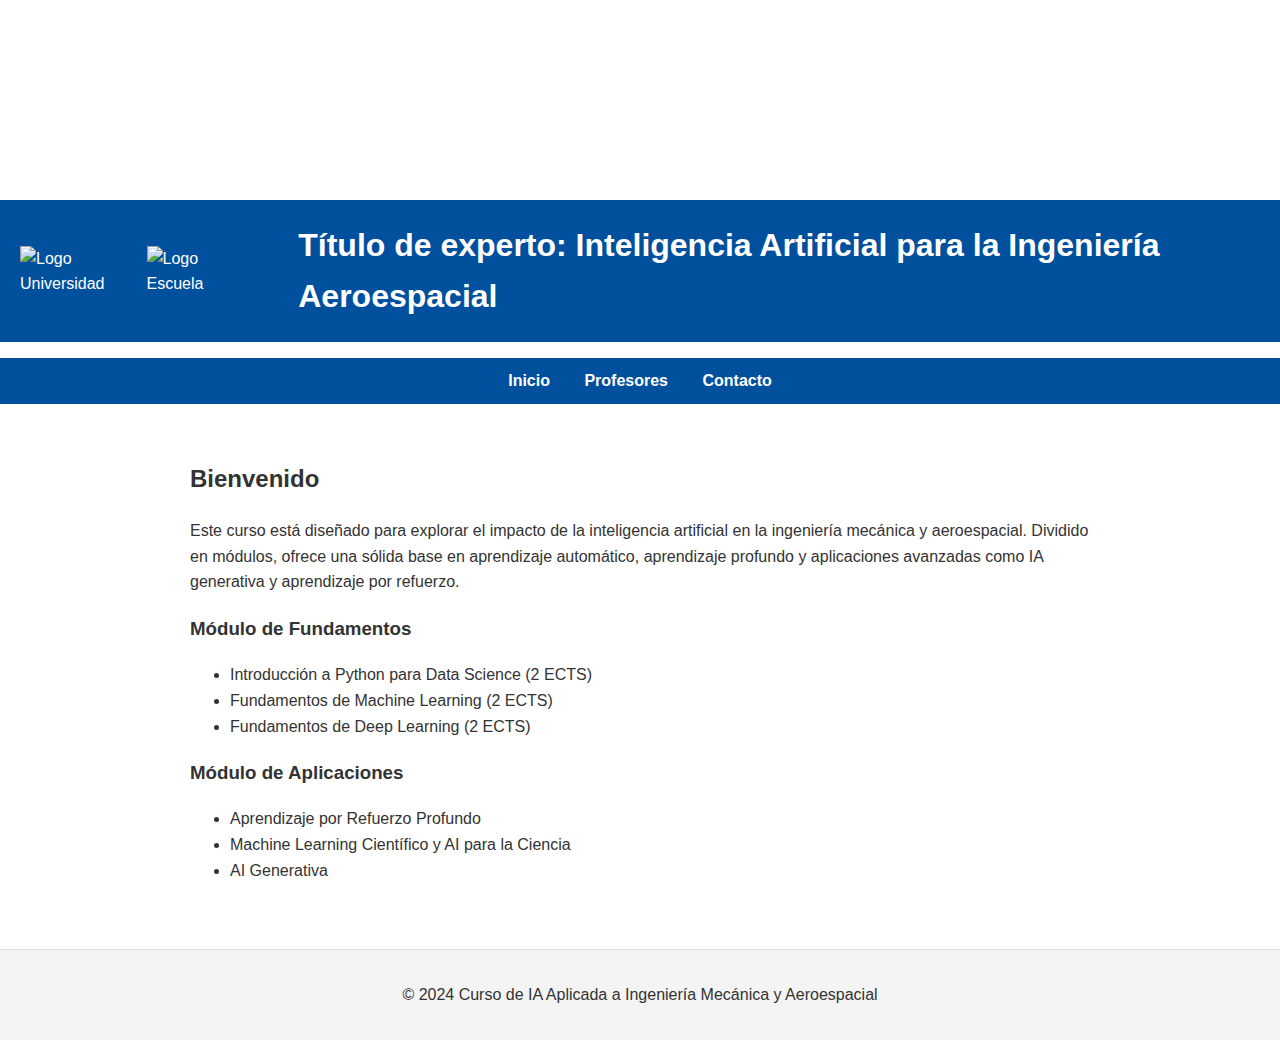
==== index.html @ be89b882 "Update index.html" ====
<!DOCTYPE html>
<html lang="es">
<head>
    <meta charset="UTF-8">
    <meta name="viewport" content="width=device-width, initial-scale=1.0">
    <title>Inicio - IA Aplicada a la Ingeniería Mecánica y Aeroespacial</title>
    <style>
        body {
            font-family: Arial, sans-serif;
            line-height: 1.6;
            margin: 0;
            padding: 0;
            color: #333;
        }
        .header-background {
            background-image: url('assets/images/background-course-image.png');
            background-size: cover;
            background-position: center;
            height: 200px;
        }
        .header-bar {
            background-color: #00509E;
            color: white;
            display: flex;
            align-items: center;
            padding: 20px;
        }
        .header-bar img {
            max-width: 500px; /* Logos más grandes */\n            margin-right: 20px;
        }
        .header-title {
            flex-grow: 1;
            text-align: left;
            font-size: 2rem;
            font-weight: bold;
            margin-left: 50px; /* Ajuste del título para centrarlo mejor */
        }
        nav {
            text-align: center;
            margin: 1rem 0;
            background-color: #00509E;
            color: white;
            padding: 10px 0;
        }
        nav a {
            margin: 0 15px;
            text-decoration: none;
            color: white;
            font-weight: bold;
        }
        .container {
            padding: 20px;
            max-width: 900px;
            margin: auto;
        }
        footer {
            background-color: #f4f4f4;
            color: #333;
            text-align: center;
            padding: 1rem 0;
            margin-top: 30px;
            border-top: 1px solid #ddd;
        }
    </style>
</head>
<body>
    <div class="header-background"></div>
    <div class="header-bar">
        <img src="assets/images/university-logo.png" alt="Logo Universidad">
        <img src="assets/images/school-logo.png" alt="Logo Escuela">
        <div class="header-title">Título de experto: Inteligencia Artificial para la Ingeniería Aeroespacial</div>
    </div>

    <nav>
        <a href="index.html">Inicio</a>
        <a href="professors.html">Profesores</a>
        <a href="contact.html">Contacto</a>
    </nav>

    <div class="container">
        <h2>Bienvenido</h2>
        <p>Este curso está diseñado para explorar el impacto de la inteligencia artificial en la ingeniería mecánica y aeroespacial. Dividido en módulos, ofrece una sólida base en aprendizaje automático, aprendizaje profundo y aplicaciones avanzadas como IA generativa y aprendizaje por refuerzo.</p>

        <h3>Módulo de Fundamentos</h3>
        <ul>
            <li>Introducción a Python para Data Science (2 ECTS)</li>
            <li>Fundamentos de Machine Learning (2 ECTS)</li>
            <li>Fundamentos de Deep Learning (2 ECTS)</li>
        </ul>

        <h3>Módulo de Aplicaciones</h3>
        <ul>
            <li>Aprendizaje por Refuerzo Profundo</li>
            <li>Machine Learning Científico y AI para la Ciencia</li>
            <li>AI Generativa</li>
        </ul>
    </div>

    <footer>
        <p>&copy; 2024 Curso de IA Aplicada a Ingeniería Mecánica y Aeroespacial</p>
    </footer>
</body>
</html>
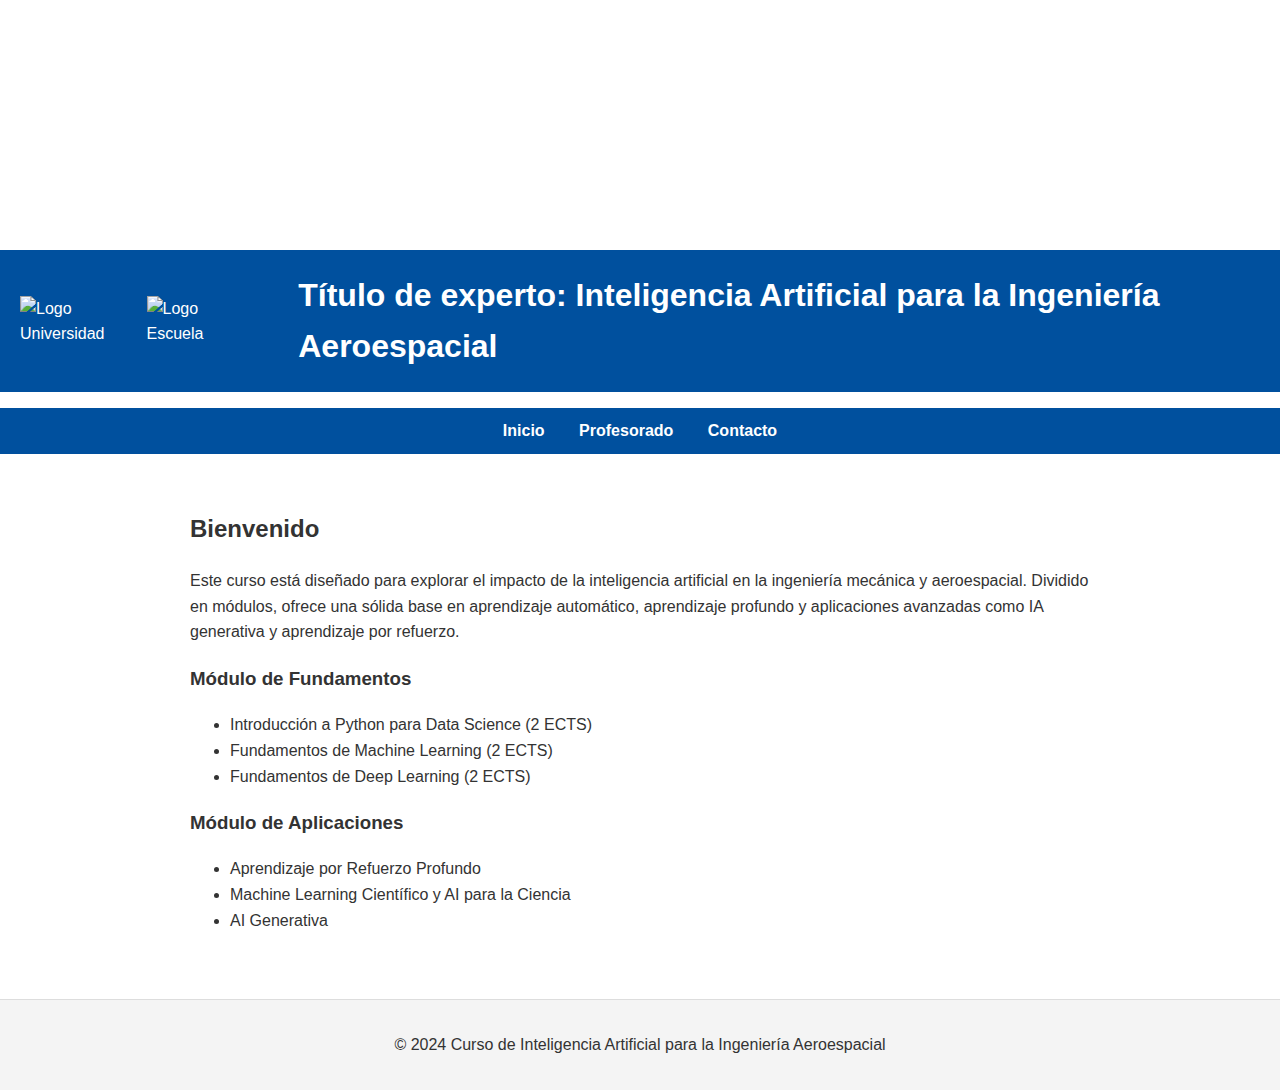
==== commit 27b5e5b8: "Update index.html" ====
--- a/index.html
+++ b/index.html
@@ -3,7 +3,7 @@
 <head>
     <meta charset="UTF-8">
     <meta name="viewport" content="width=device-width, initial-scale=1.0">
-    <title>Inicio - IA Aplicada a la Ingeniería Mecánica y Aeroespacial</title>
+    <title>Inteligencia Artificial para la Ingeniería Aeroespacial</title>
     <style>
         body {
             font-family: Arial, sans-serif;
@@ -16,7 +16,7 @@
             background-image: url('assets/images/background-course-image.png');
             background-size: cover;
             background-position: center;
-            height: 200px;
+            height: 250px;
         }
         .header-bar {
             background-color: #00509E;
@@ -26,7 +26,7 @@
             padding: 20px;
         }
         .header-bar img {
-            max-width: 500px; /* Logos más grandes */\n            margin-right: 20px;
+            max-width: 200px; /* Logos más grandes */\n            margin-right: 20px;
         }
         .header-title {
             flex-grow: 1;
@@ -67,13 +67,13 @@
     <div class="header-background"></div>
     <div class="header-bar">
         <img src="assets/images/university-logo.png" alt="Logo Universidad">
-        <img src="assets/images/school-logo.png" alt="Logo Escuela">
+        <img src="assets/images/school-logo-2.png" alt="Logo Escuela">
         <div class="header-title">Título de experto: Inteligencia Artificial para la Ingeniería Aeroespacial</div>
     </div>
 
     <nav>
         <a href="index.html">Inicio</a>
-        <a href="professors.html">Profesores</a>
+        <a href="professors.html">Profesorado</a>
         <a href="contact.html">Contacto</a>
     </nav>
 
@@ -97,7 +97,7 @@
     </div>
 
     <footer>
-        <p>&copy; 2024 Curso de IA Aplicada a Ingeniería Mecánica y Aeroespacial</p>
+        <p>&copy; 2024 Curso de Inteligencia Artificial para la Ingeniería Aeroespacial</p>
     </footer>
 </body>
 </html>
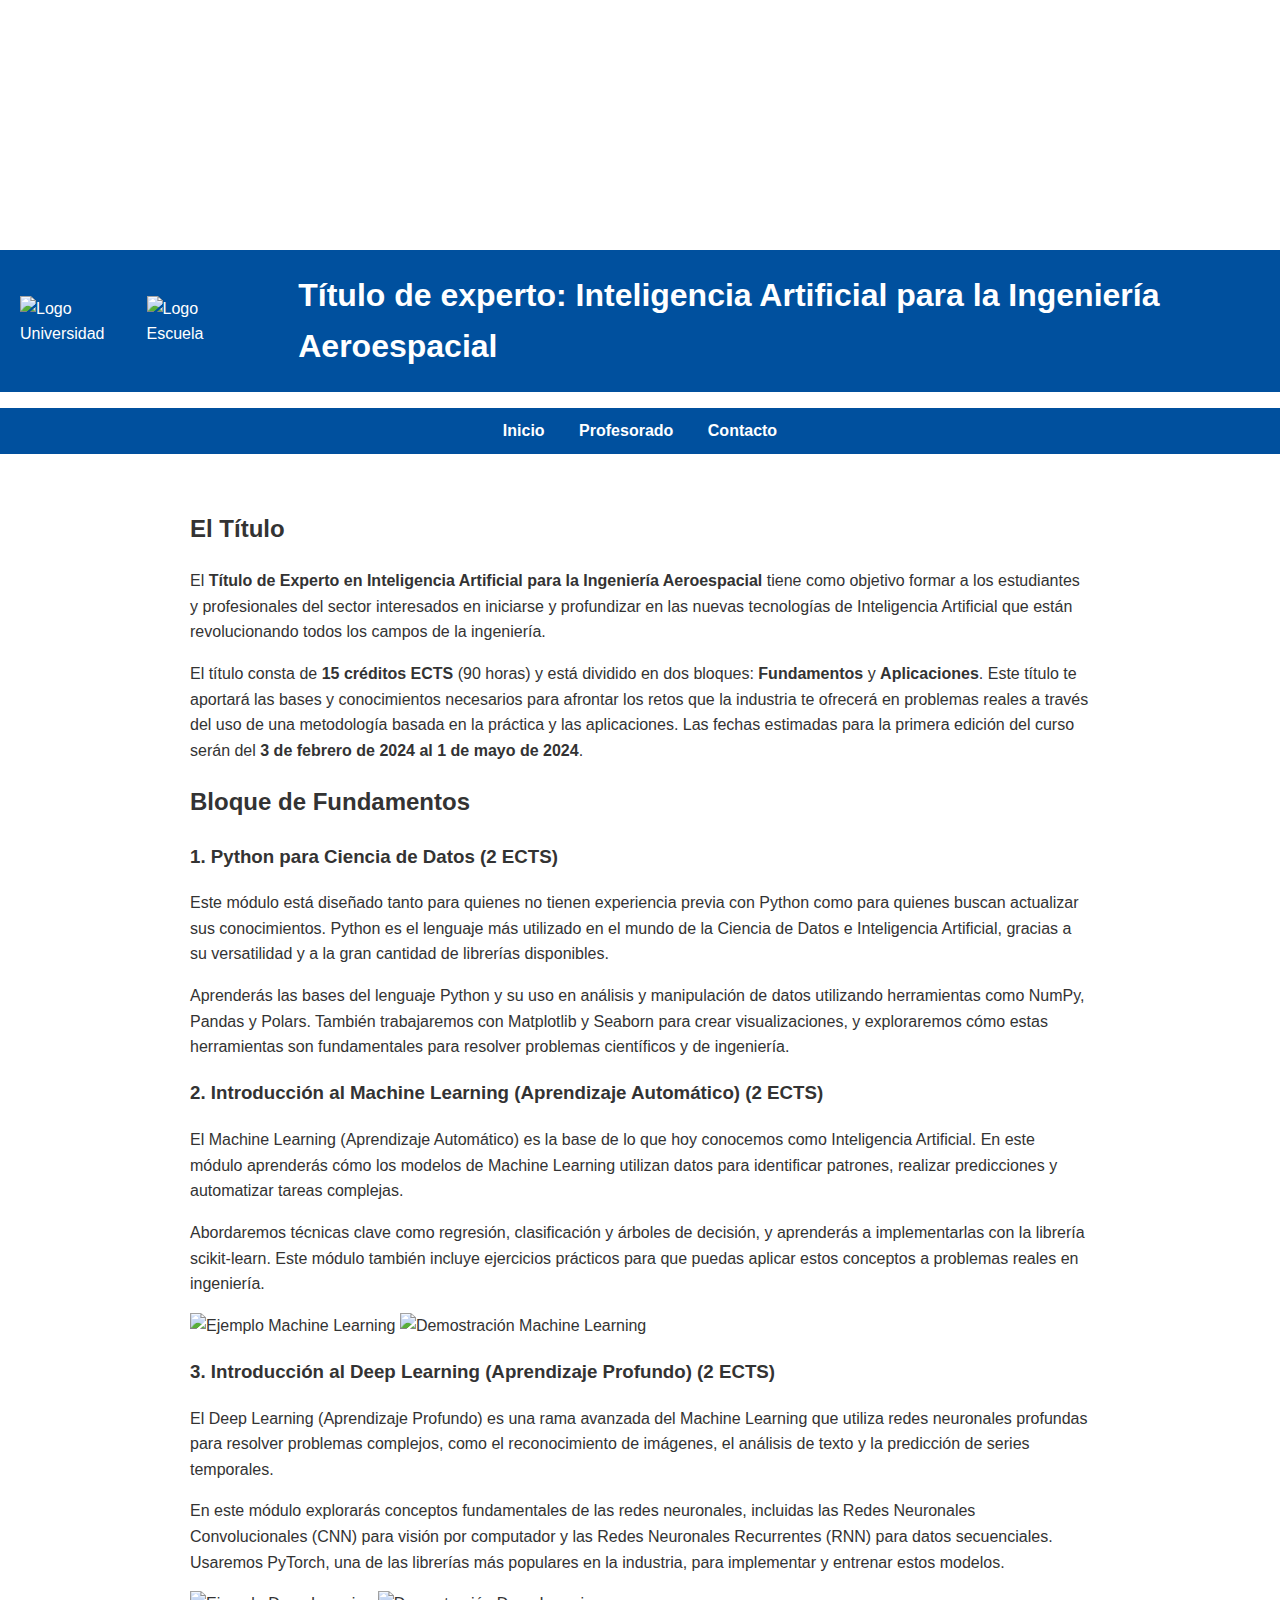
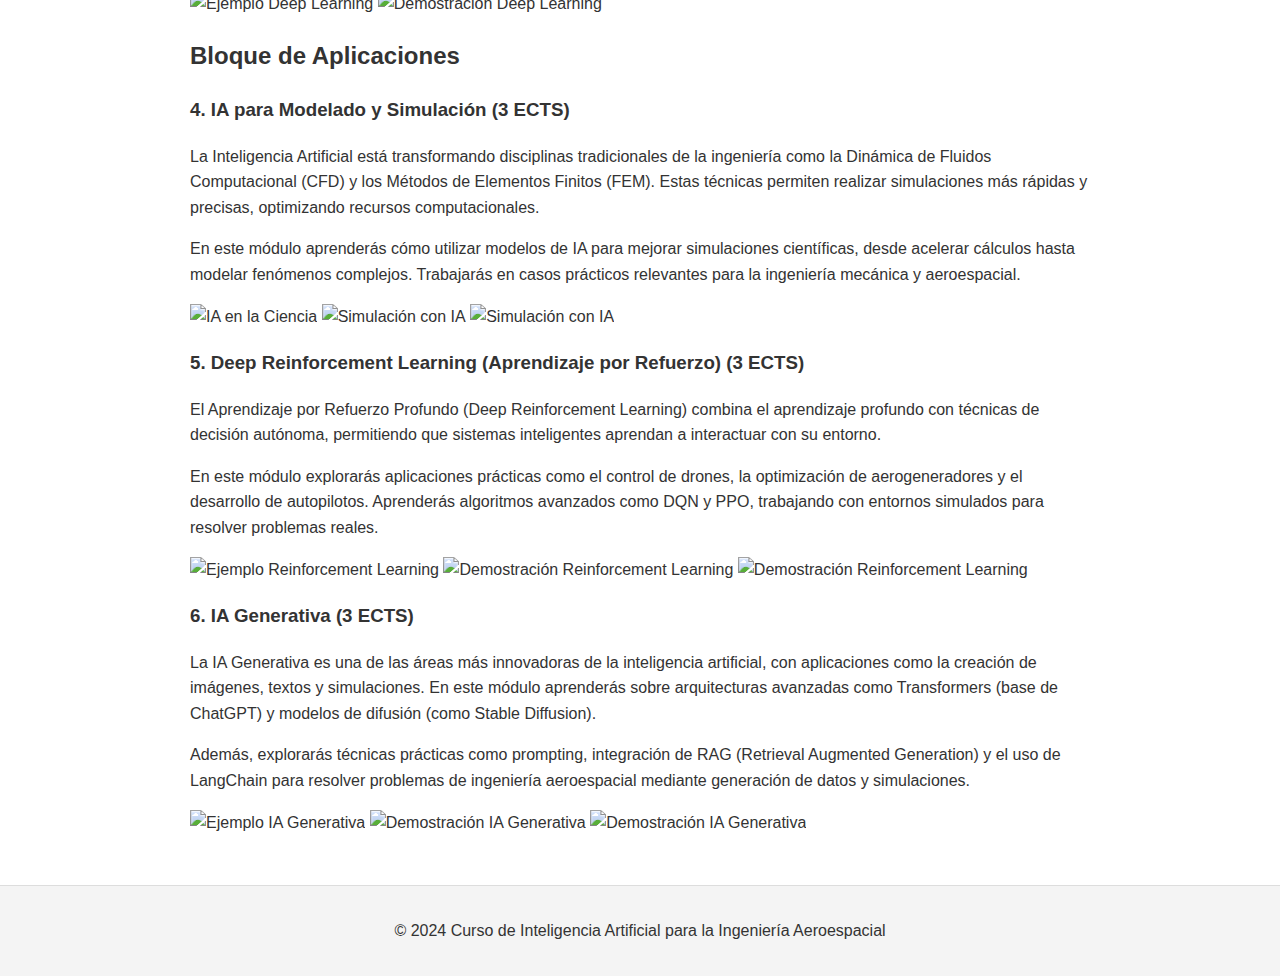
==== commit 3e59112f: "Update index.html" ====
--- a/index.html
+++ b/index.html
@@ -67,7 +67,7 @@
     <div class="header-background"></div>
     <div class="header-bar">
         <img src="assets/images/university-logo.png" alt="Logo Universidad">
-        <img src="assets/images/school-logo-2.png" alt="Logo Escuela">
+        <img src="assets/images/school-logo.png" alt="Logo Escuela">
         <div class="header-title">Título de experto: Inteligencia Artificial para la Ingeniería Aeroespacial</div>
     </div>
 
@@ -78,22 +78,60 @@
     </nav>
 
     <div class="container">
-        <h2>Bienvenido</h2>
-        <p>Este curso está diseñado para explorar el impacto de la inteligencia artificial en la ingeniería mecánica y aeroespacial. Dividido en módulos, ofrece una sólida base en aprendizaje automático, aprendizaje profundo y aplicaciones avanzadas como IA generativa y aprendizaje por refuerzo.</p>
+        <h2>El Título</h2>
+        <p>El <strong>Título de Experto en Inteligencia Artificial para la Ingeniería Aeroespacial</strong> tiene como objetivo formar a los estudiantes y profesionales del sector interesados en iniciarse y profundizar en las nuevas tecnologías de Inteligencia Artificial que están revolucionando todos los campos de la ingeniería.</p>
+        <p>El título consta de <strong>15 créditos ECTS</strong> (90 horas) y está dividido en dos bloques: <strong>Fundamentos</strong> y <strong>Aplicaciones</strong>. Este título te aportará las bases y conocimientos necesarios para afrontar los retos que la industria te ofrecerá en problemas reales a través del uso de una metodología basada en la práctica y las aplicaciones. Las fechas estimadas para la primera edición del curso serán del <strong>3 de febrero de 2024 al 1 de mayo de 2024</strong>.</p>
 
-        <h3>Módulo de Fundamentos</h3>
-        <ul>
-            <li>Introducción a Python para Data Science (2 ECTS)</li>
-            <li>Fundamentos de Machine Learning (2 ECTS)</li>
-            <li>Fundamentos de Deep Learning (2 ECTS)</li>
-        </ul>
+        <h2>Bloque de Fundamentos</h2>
+        <div class="module">
+            <h3>1. Python para Ciencia de Datos (2 ECTS)</h3>
+            <p>Este módulo está diseñado tanto para quienes no tienen experiencia previa con Python como para quienes buscan actualizar sus conocimientos. Python es el lenguaje más utilizado en el mundo de la Ciencia de Datos e Inteligencia Artificial, gracias a su versatilidad y a la gran cantidad de librerías disponibles.</p>
+            <p>Aprenderás las bases del lenguaje Python y su uso en análisis y manipulación de datos utilizando herramientas como NumPy, Pandas y Polars. También trabajaremos con Matplotlib y Seaborn para crear visualizaciones, y exploraremos cómo estas herramientas son fundamentales para resolver problemas científicos y de ingeniería.</p>
+        </div>
 
-        <h3>Módulo de Aplicaciones</h3>
-        <ul>
-            <li>Aprendizaje por Refuerzo Profundo</li>
-            <li>Machine Learning Científico y AI para la Ciencia</li>
-            <li>AI Generativa</li>
-        </ul>
+        <div class="module">
+            <h3>2. Introducción al Machine Learning (Aprendizaje Automático) (2 ECTS)</h3>
+            <p>El Machine Learning (Aprendizaje Automático) es la base de lo que hoy conocemos como Inteligencia Artificial. En este módulo aprenderás cómo los modelos de Machine Learning utilizan datos para identificar patrones, realizar predicciones y automatizar tareas complejas.</p>
+            <p>Abordaremos técnicas clave como regresión, clasificación y árboles de decisión, y aprenderás a implementarlas con la librería scikit-learn. Este módulo también incluye ejercicios prácticos para que puedas aplicar estos conceptos a problemas reales en ingeniería.</p>
+            <img src="assets/images/ml-1.gif" alt="Ejemplo Machine Learning">
+            <img src="assets/images/ml-2.gif" alt="Demostración Machine Learning">
+        </div>
+
+        <div class="module">
+            <h3>3. Introducción al Deep Learning (Aprendizaje Profundo) (2 ECTS)</h3>
+            <p>El Deep Learning (Aprendizaje Profundo) es una rama avanzada del Machine Learning que utiliza redes neuronales profundas para resolver problemas complejos, como el reconocimiento de imágenes, el análisis de texto y la predicción de series temporales.</p>
+            <p>En este módulo explorarás conceptos fundamentales de las redes neuronales, incluidas las Redes Neuronales Convolucionales (CNN) para visión por computador y las Redes Neuronales Recurrentes (RNN) para datos secuenciales. Usaremos PyTorch, una de las librerías más populares en la industria, para implementar y entrenar estos modelos.</p>
+            <img src="assets/images/dl-1.gif" alt="Ejemplo Deep Learning">
+            <img src="assets/images/dl-2.gif" alt="Demostración Deep Learning">
+        </div>
+
+        <h2>Bloque de Aplicaciones</h2>
+        <div class="module">
+            <h3>4. IA para Modelado y Simulación (3 ECTS)</h3>
+            <p>La Inteligencia Artificial está transformando disciplinas tradicionales de la ingeniería como la Dinámica de Fluidos Computacional (CFD) y los Métodos de Elementos Finitos (FEM). Estas técnicas permiten realizar simulaciones más rápidas y precisas, optimizando recursos computacionales.</p>
+            <p>En este módulo aprenderás cómo utilizar modelos de IA para mejorar simulaciones científicas, desde acelerar cálculos hasta modelar fenómenos complejos. Trabajarás en casos prácticos relevantes para la ingeniería mecánica y aeroespacial.</p>
+            <img src="assets/images/science-1.gif" alt="IA en la Ciencia">
+            <img src="assets/images/science-2.gif" alt="Simulación con IA">
+            <img src="assets/images/science-3.gif" alt="Simulación con IA">
+        </div>
+
+        <div class="module">
+            <h3>5. Deep Reinforcement Learning (Aprendizaje por Refuerzo) (3 ECTS)</h3>
+            <p>El Aprendizaje por Refuerzo Profundo (Deep Reinforcement Learning) combina el aprendizaje profundo con técnicas de decisión autónoma, permitiendo que sistemas inteligentes aprendan a interactuar con su entorno.</p>
+            <p>En este módulo explorarás aplicaciones prácticas como el control de drones, la optimización de aerogeneradores y el desarrollo de autopilotos. Aprenderás algoritmos avanzados como DQN y PPO, trabajando con entornos simulados para resolver problemas reales.</p>
+            <img src="assets/images/rl-3.gif" alt="Ejemplo Reinforcement Learning">
+            <img src="assets/images/rl-2.gif" alt="Demostración Reinforcement Learning">
+            <img src="assets/images/rl-1.gif" alt="Demostración Reinforcement Learning">
+        </div>
+
+        <div class="module">
+            <h3>6. IA Generativa (3 ECTS)</h3>
+            <p>La IA Generativa es una de las áreas más innovadoras de la inteligencia artificial, con aplicaciones como la creación de imágenes, textos y simulaciones. En este módulo aprenderás sobre arquitecturas avanzadas como Transformers (base de ChatGPT) y modelos de difusión (como Stable Diffusion).</p>
+            <p>Además, explorarás técnicas prácticas como prompting, integración de RAG (Retrieval Augmented Generation) y el uso de LangChain para resolver problemas de ingeniería aeroespacial mediante generación de datos y simulaciones.</p>
+            <img src="assets/images/gen-3.gif" alt="Ejemplo IA Generativa">
+            <img src="assets/images/gen-2.gif" alt="Demostración IA Generativa">
+            <img src="assets/images/gen-1.gif" alt="Demostración IA Generativa">
+        </div>
     </div>
 
     <footer>
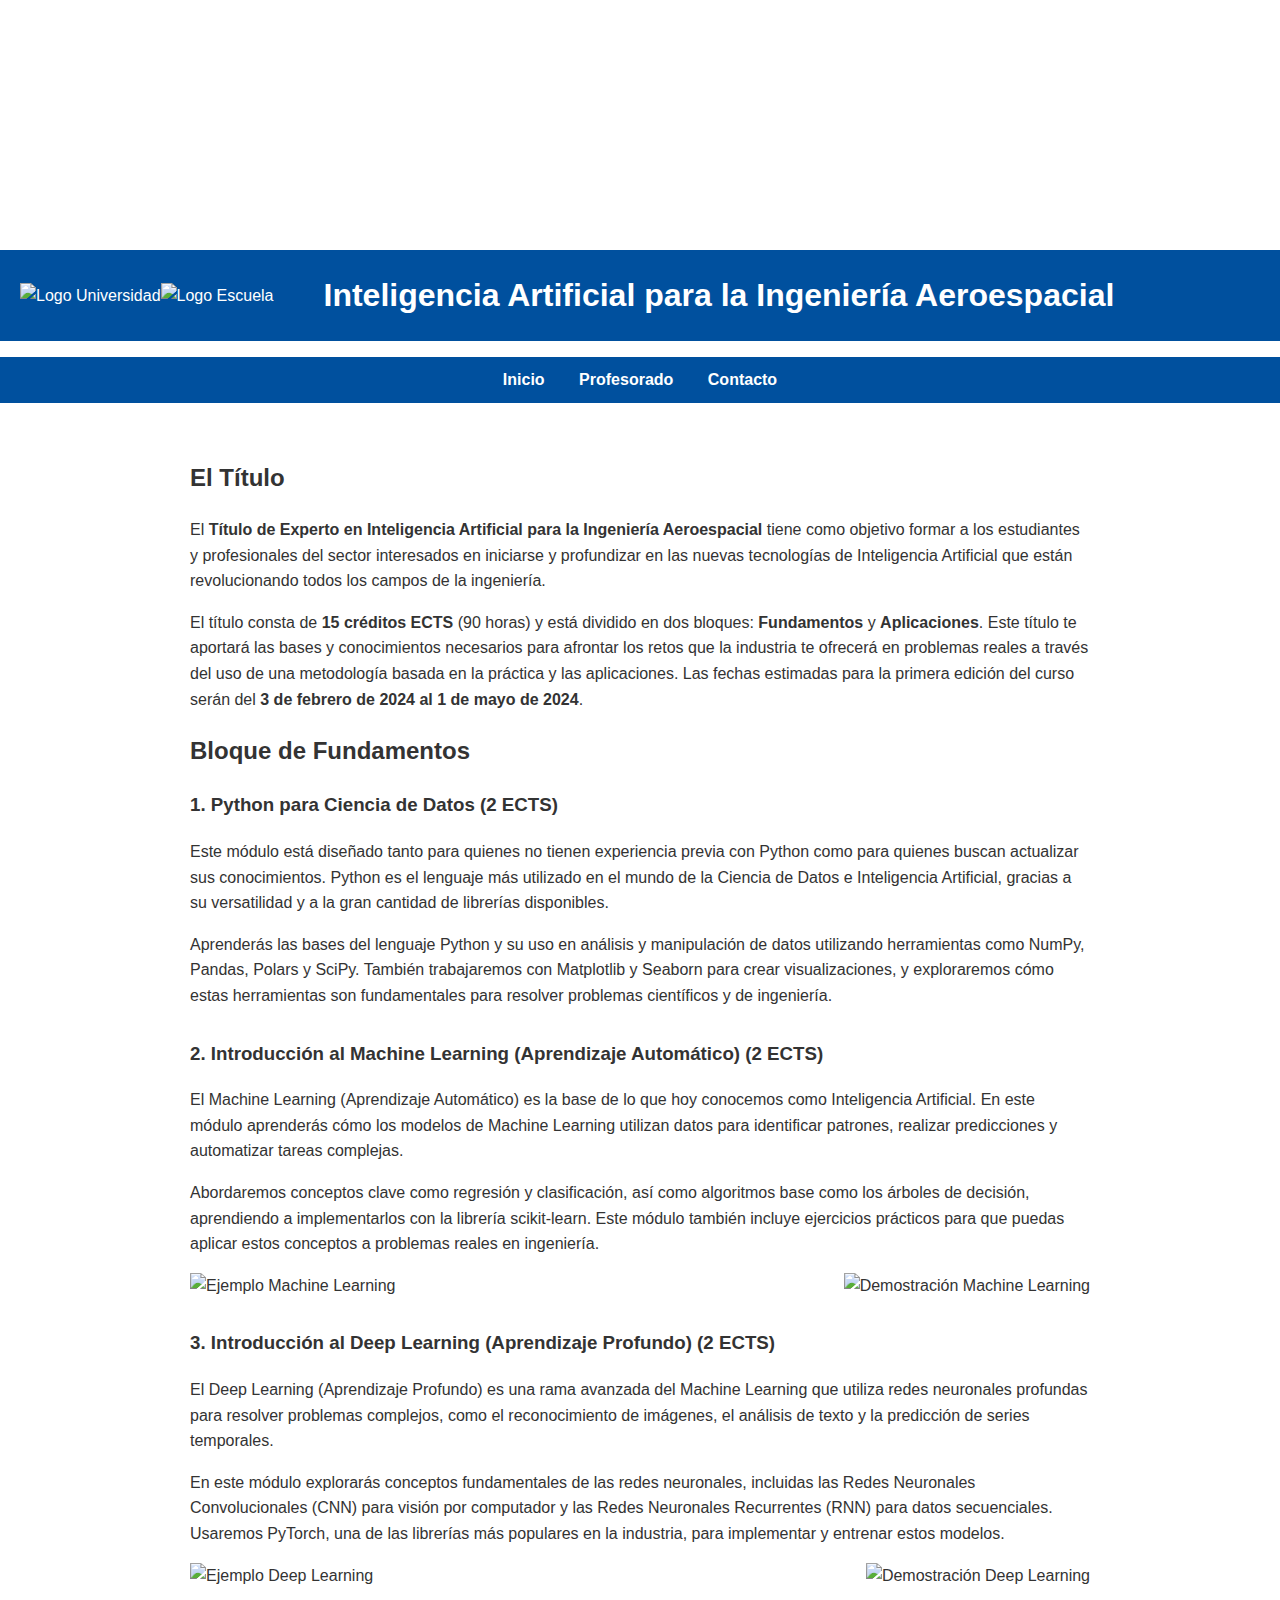
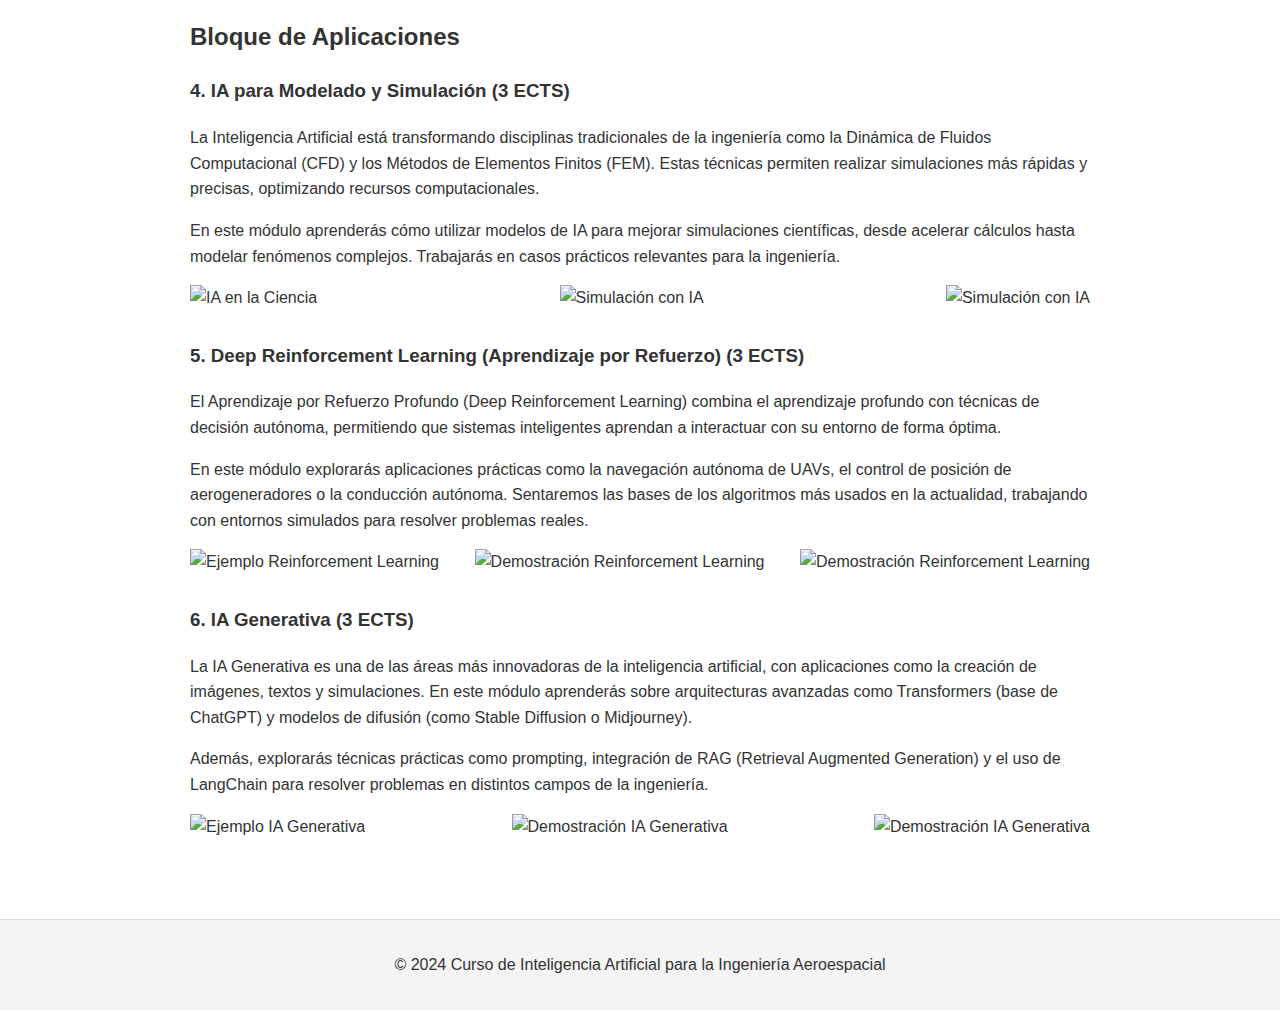
==== commit fcdf04a4: "Update index.html" ====
--- a/index.html
+++ b/index.html
@@ -53,6 +53,19 @@
             max-width: 900px;
             margin: auto;
         }
+        .module {
+            margin-bottom: 30px;
+        }
+        .module .gif-container {
+            display: flex;
+            justify-content: space-between;
+            align-items: center;
+            margin-top: 10px;
+        }
+        .module .gif-container img {
+            max-width: 45%;
+            height: auto;
+        }
         footer {
             background-color: #f4f4f4;
             color: #333;
@@ -68,7 +81,7 @@
     <div class="header-bar">
         <img src="assets/images/university-logo.png" alt="Logo Universidad">
         <img src="assets/images/school-logo.png" alt="Logo Escuela">
-        <div class="header-title">Título de experto: Inteligencia Artificial para la Ingeniería Aeroespacial</div>
+        <div class="header-title">Inteligencia Artificial para la Ingeniería Aeroespacial</div>
     </div>
 
     <nav>
@@ -86,51 +99,61 @@
         <div class="module">
             <h3>1. Python para Ciencia de Datos (2 ECTS)</h3>
             <p>Este módulo está diseñado tanto para quienes no tienen experiencia previa con Python como para quienes buscan actualizar sus conocimientos. Python es el lenguaje más utilizado en el mundo de la Ciencia de Datos e Inteligencia Artificial, gracias a su versatilidad y a la gran cantidad de librerías disponibles.</p>
-            <p>Aprenderás las bases del lenguaje Python y su uso en análisis y manipulación de datos utilizando herramientas como NumPy, Pandas y Polars. También trabajaremos con Matplotlib y Seaborn para crear visualizaciones, y exploraremos cómo estas herramientas son fundamentales para resolver problemas científicos y de ingeniería.</p>
+            <p>Aprenderás las bases del lenguaje Python y su uso en análisis y manipulación de datos utilizando herramientas como NumPy, Pandas, Polars y SciPy. También trabajaremos con Matplotlib y Seaborn para crear visualizaciones, y exploraremos cómo estas herramientas son fundamentales para resolver problemas científicos y de ingeniería.</p>
         </div>
 
         <div class="module">
             <h3>2. Introducción al Machine Learning (Aprendizaje Automático) (2 ECTS)</h3>
             <p>El Machine Learning (Aprendizaje Automático) es la base de lo que hoy conocemos como Inteligencia Artificial. En este módulo aprenderás cómo los modelos de Machine Learning utilizan datos para identificar patrones, realizar predicciones y automatizar tareas complejas.</p>
-            <p>Abordaremos técnicas clave como regresión, clasificación y árboles de decisión, y aprenderás a implementarlas con la librería scikit-learn. Este módulo también incluye ejercicios prácticos para que puedas aplicar estos conceptos a problemas reales en ingeniería.</p>
+            <p>Abordaremos conceptos clave como regresión y clasificación, así como algoritmos base como los árboles de decisión, aprendiendo a implementarlos con la librería scikit-learn. Este módulo también incluye ejercicios prácticos para que puedas aplicar estos conceptos a problemas reales en ingeniería.</p>
+            <div class="gif-container">
             <img src="assets/images/ml-1.gif" alt="Ejemplo Machine Learning">
             <img src="assets/images/ml-2.gif" alt="Demostración Machine Learning">
+            </div>
         </div>
 
         <div class="module">
             <h3>3. Introducción al Deep Learning (Aprendizaje Profundo) (2 ECTS)</h3>
             <p>El Deep Learning (Aprendizaje Profundo) es una rama avanzada del Machine Learning que utiliza redes neuronales profundas para resolver problemas complejos, como el reconocimiento de imágenes, el análisis de texto y la predicción de series temporales.</p>
             <p>En este módulo explorarás conceptos fundamentales de las redes neuronales, incluidas las Redes Neuronales Convolucionales (CNN) para visión por computador y las Redes Neuronales Recurrentes (RNN) para datos secuenciales. Usaremos PyTorch, una de las librerías más populares en la industria, para implementar y entrenar estos modelos.</p>
+            <div class="gif-container">
             <img src="assets/images/dl-1.gif" alt="Ejemplo Deep Learning">
             <img src="assets/images/dl-2.gif" alt="Demostración Deep Learning">
+            </div>
         </div>
 
         <h2>Bloque de Aplicaciones</h2>
         <div class="module">
             <h3>4. IA para Modelado y Simulación (3 ECTS)</h3>
             <p>La Inteligencia Artificial está transformando disciplinas tradicionales de la ingeniería como la Dinámica de Fluidos Computacional (CFD) y los Métodos de Elementos Finitos (FEM). Estas técnicas permiten realizar simulaciones más rápidas y precisas, optimizando recursos computacionales.</p>
-            <p>En este módulo aprenderás cómo utilizar modelos de IA para mejorar simulaciones científicas, desde acelerar cálculos hasta modelar fenómenos complejos. Trabajarás en casos prácticos relevantes para la ingeniería mecánica y aeroespacial.</p>
-            <img src="assets/images/science-1.gif" alt="IA en la Ciencia">
-            <img src="assets/images/science-2.gif" alt="Simulación con IA">
+            <p>En este módulo aprenderás cómo utilizar modelos de IA para mejorar simulaciones científicas, desde acelerar cálculos hasta modelar fenómenos complejos. Trabajarás en casos prácticos relevantes para la ingeniería.</p>
+            <div class="gif-container">
+            <img src="assets/images/science-2.gif" alt="IA en la Ciencia">
             <img src="assets/images/science-3.gif" alt="Simulación con IA">
+            <img src="assets/images/science-1.gif" alt="Simulación con IA">
+            </div>
         </div>
 
         <div class="module">
             <h3>5. Deep Reinforcement Learning (Aprendizaje por Refuerzo) (3 ECTS)</h3>
-            <p>El Aprendizaje por Refuerzo Profundo (Deep Reinforcement Learning) combina el aprendizaje profundo con técnicas de decisión autónoma, permitiendo que sistemas inteligentes aprendan a interactuar con su entorno.</p>
-            <p>En este módulo explorarás aplicaciones prácticas como el control de drones, la optimización de aerogeneradores y el desarrollo de autopilotos. Aprenderás algoritmos avanzados como DQN y PPO, trabajando con entornos simulados para resolver problemas reales.</p>
+            <p>El Aprendizaje por Refuerzo Profundo (Deep Reinforcement Learning) combina el aprendizaje profundo con técnicas de decisión autónoma, permitiendo que sistemas inteligentes aprendan a interactuar con su entorno de forma óptima.</p>
+            <p>En este módulo explorarás aplicaciones prácticas como la navegación autónoma de UAVs, el control de posición de aerogeneradores o la conducción autónoma. Sentaremos las bases de los algoritmos más usados en la actualidad, trabajando con entornos simulados para resolver problemas reales.</p>
+            <div class="gif-container">
             <img src="assets/images/rl-3.gif" alt="Ejemplo Reinforcement Learning">
             <img src="assets/images/rl-2.gif" alt="Demostración Reinforcement Learning">
             <img src="assets/images/rl-1.gif" alt="Demostración Reinforcement Learning">
+            </div>
         </div>
 
         <div class="module">
             <h3>6. IA Generativa (3 ECTS)</h3>
-            <p>La IA Generativa es una de las áreas más innovadoras de la inteligencia artificial, con aplicaciones como la creación de imágenes, textos y simulaciones. En este módulo aprenderás sobre arquitecturas avanzadas como Transformers (base de ChatGPT) y modelos de difusión (como Stable Diffusion).</p>
-            <p>Además, explorarás técnicas prácticas como prompting, integración de RAG (Retrieval Augmented Generation) y el uso de LangChain para resolver problemas de ingeniería aeroespacial mediante generación de datos y simulaciones.</p>
+            <p>La IA Generativa es una de las áreas más innovadoras de la inteligencia artificial, con aplicaciones como la creación de imágenes, textos y simulaciones. En este módulo aprenderás sobre arquitecturas avanzadas como Transformers (base de ChatGPT) y modelos de difusión (como Stable Diffusion o Midjourney).</p>
+            <p>Además, explorarás técnicas prácticas como prompting, integración de RAG (Retrieval Augmented Generation) y el uso de LangChain para resolver problemas en distintos campos de la ingeniería.</p>
+            <div class="gif-container">
             <img src="assets/images/gen-3.gif" alt="Ejemplo IA Generativa">
+            <img src="assets/images/gen-1.gif" alt="Demostración IA Generativa">
             <img src="assets/images/gen-2.gif" alt="Demostración IA Generativa">
-            <img src="assets/images/gen-1.gif" alt="Demostración IA Generativa">
+            </div>
         </div>
     </div>
 
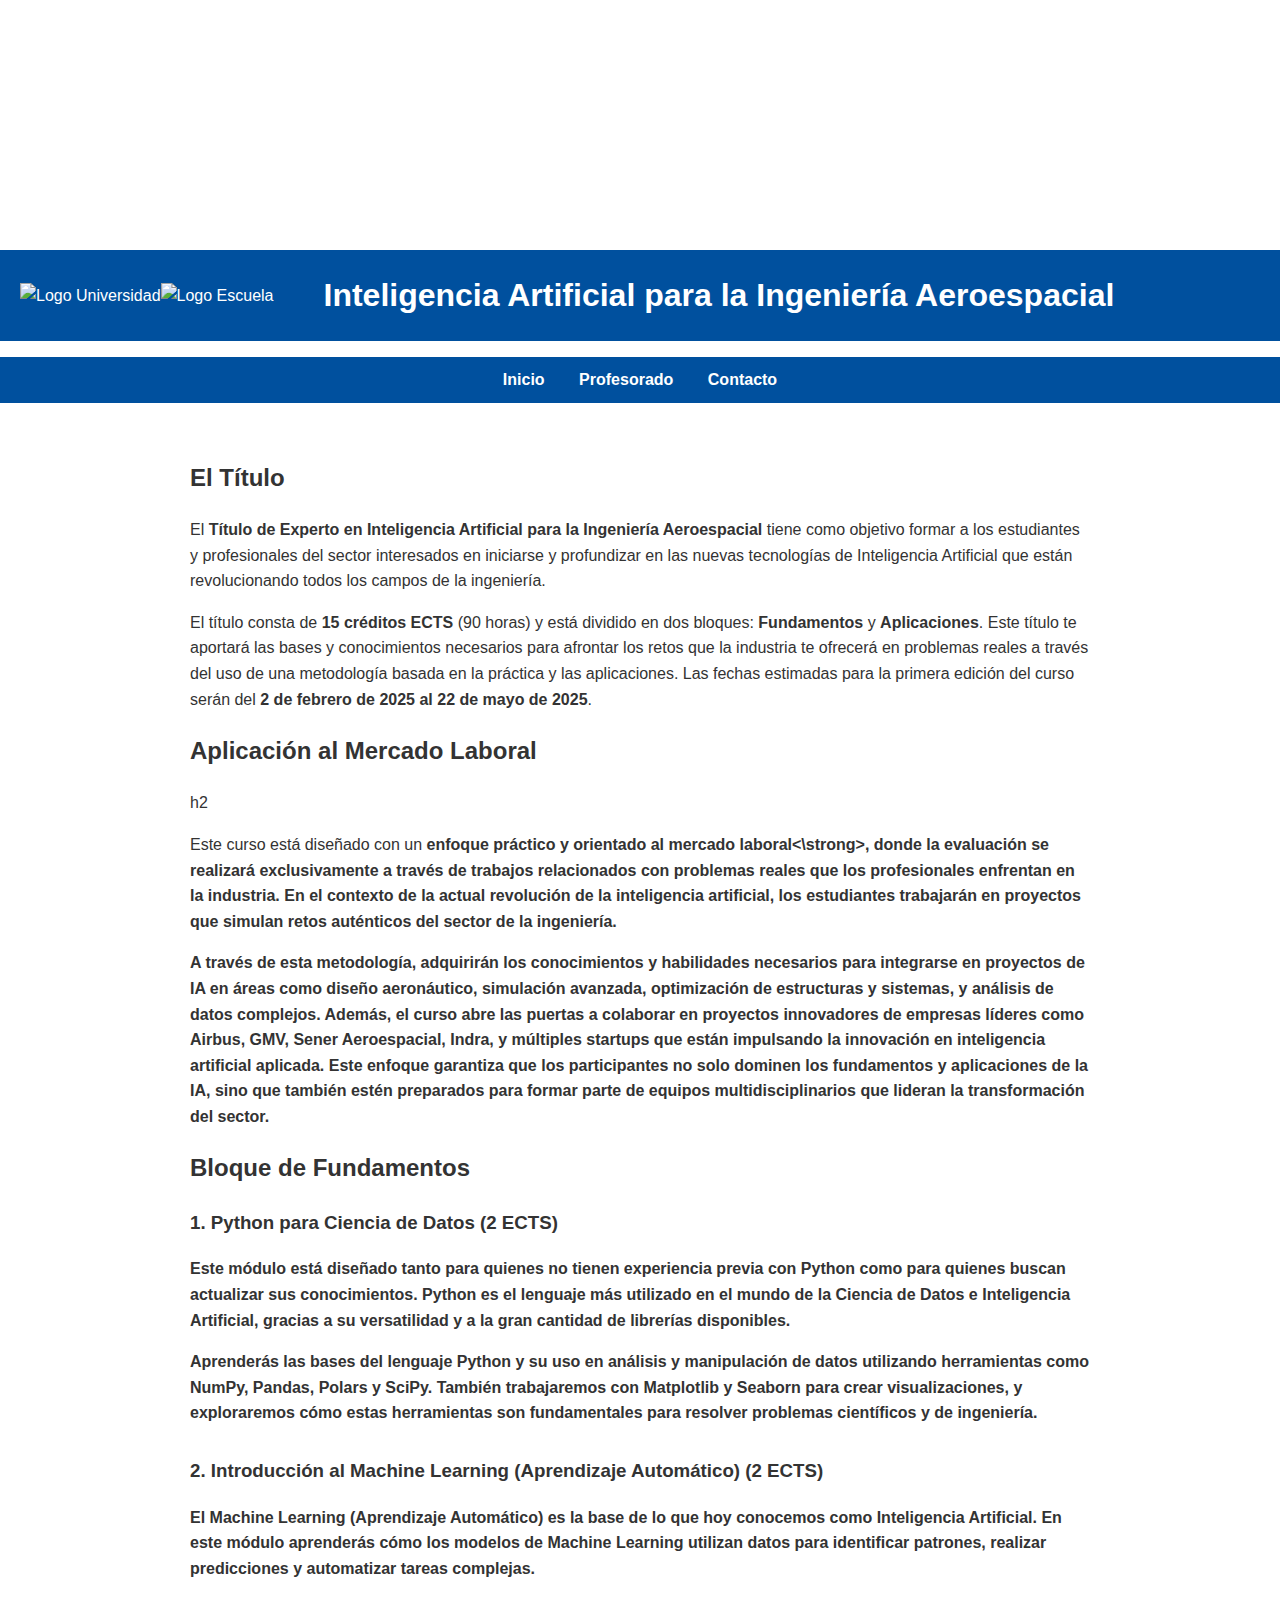
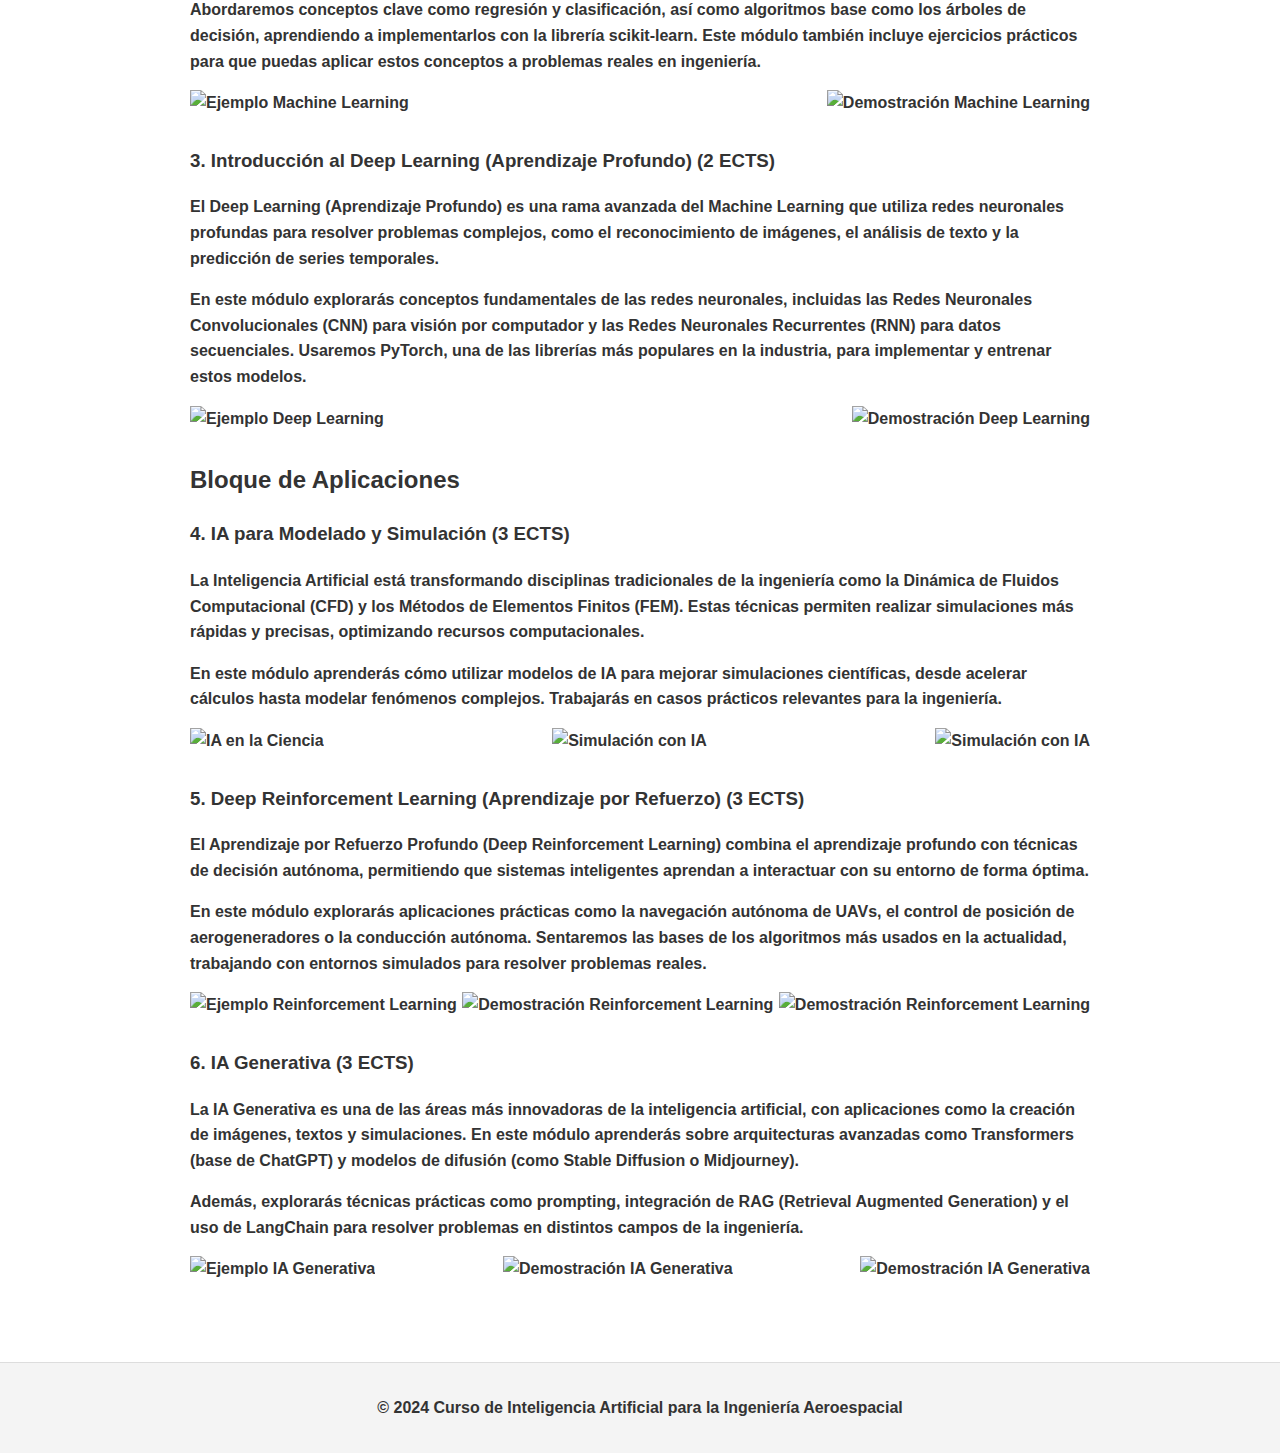
==== commit c2afe3e0: "Update index.html" ====
--- a/index.html
+++ b/index.html
@@ -93,8 +93,12 @@
     <div class="container">
         <h2>El Título</h2>
         <p>El <strong>Título de Experto en Inteligencia Artificial para la Ingeniería Aeroespacial</strong> tiene como objetivo formar a los estudiantes y profesionales del sector interesados en iniciarse y profundizar en las nuevas tecnologías de Inteligencia Artificial que están revolucionando todos los campos de la ingeniería.</p>
-        <p>El título consta de <strong>15 créditos ECTS</strong> (90 horas) y está dividido en dos bloques: <strong>Fundamentos</strong> y <strong>Aplicaciones</strong>. Este título te aportará las bases y conocimientos necesarios para afrontar los retos que la industria te ofrecerá en problemas reales a través del uso de una metodología basada en la práctica y las aplicaciones. Las fechas estimadas para la primera edición del curso serán del <strong>3 de febrero de 2024 al 1 de mayo de 2024</strong>.</p>
+        <p>El título consta de <strong>15 créditos ECTS</strong> (90 horas) y está dividido en dos bloques: <strong>Fundamentos</strong> y <strong>Aplicaciones</strong>. Este título te aportará las bases y conocimientos necesarios para afrontar los retos que la industria te ofrecerá en problemas reales a través del uso de una metodología basada en la práctica y las aplicaciones. Las fechas estimadas para la primera edición del curso serán del <strong>2 de febrero de 2025 al 22 de mayo de 2025</strong>.</p>
 
+        <h2>Aplicación al Mercado Laboral</h2>h2
+        <p>Este curso está diseñado con un <strong>enfoque práctico y orientado al mercado laboral<\strong>, donde la <strong>evaluación se realizará exclusivamente a través de trabajos</strong> relacionados con problemas reales que los profesionales enfrentan en la industria. En el contexto de la actual revolución de la inteligencia artificial, los estudiantes trabajarán en proyectos que simulan retos auténticos del sector de la ingeniería.</p>
+        <p>A través de esta metodología, adquirirán los conocimientos y habilidades necesarios para integrarse en proyectos de IA en áreas como diseño aeronáutico, simulación avanzada, optimización de estructuras y sistemas, y análisis de datos complejos. Además, el curso abre las puertas a colaborar en proyectos innovadores de empresas líderes como Airbus, GMV, Sener Aeroespacial, Indra, y múltiples startups que están impulsando la innovación en inteligencia artificial aplicada. Este enfoque garantiza que los participantes no solo dominen los fundamentos y aplicaciones de la IA, sino que también estén preparados para formar parte de equipos multidisciplinarios que lideran la transformación del sector.</p>
+        
         <h2>Bloque de Fundamentos</h2>
         <div class="module">
             <h3>1. Python para Ciencia de Datos (2 ECTS)</h3>
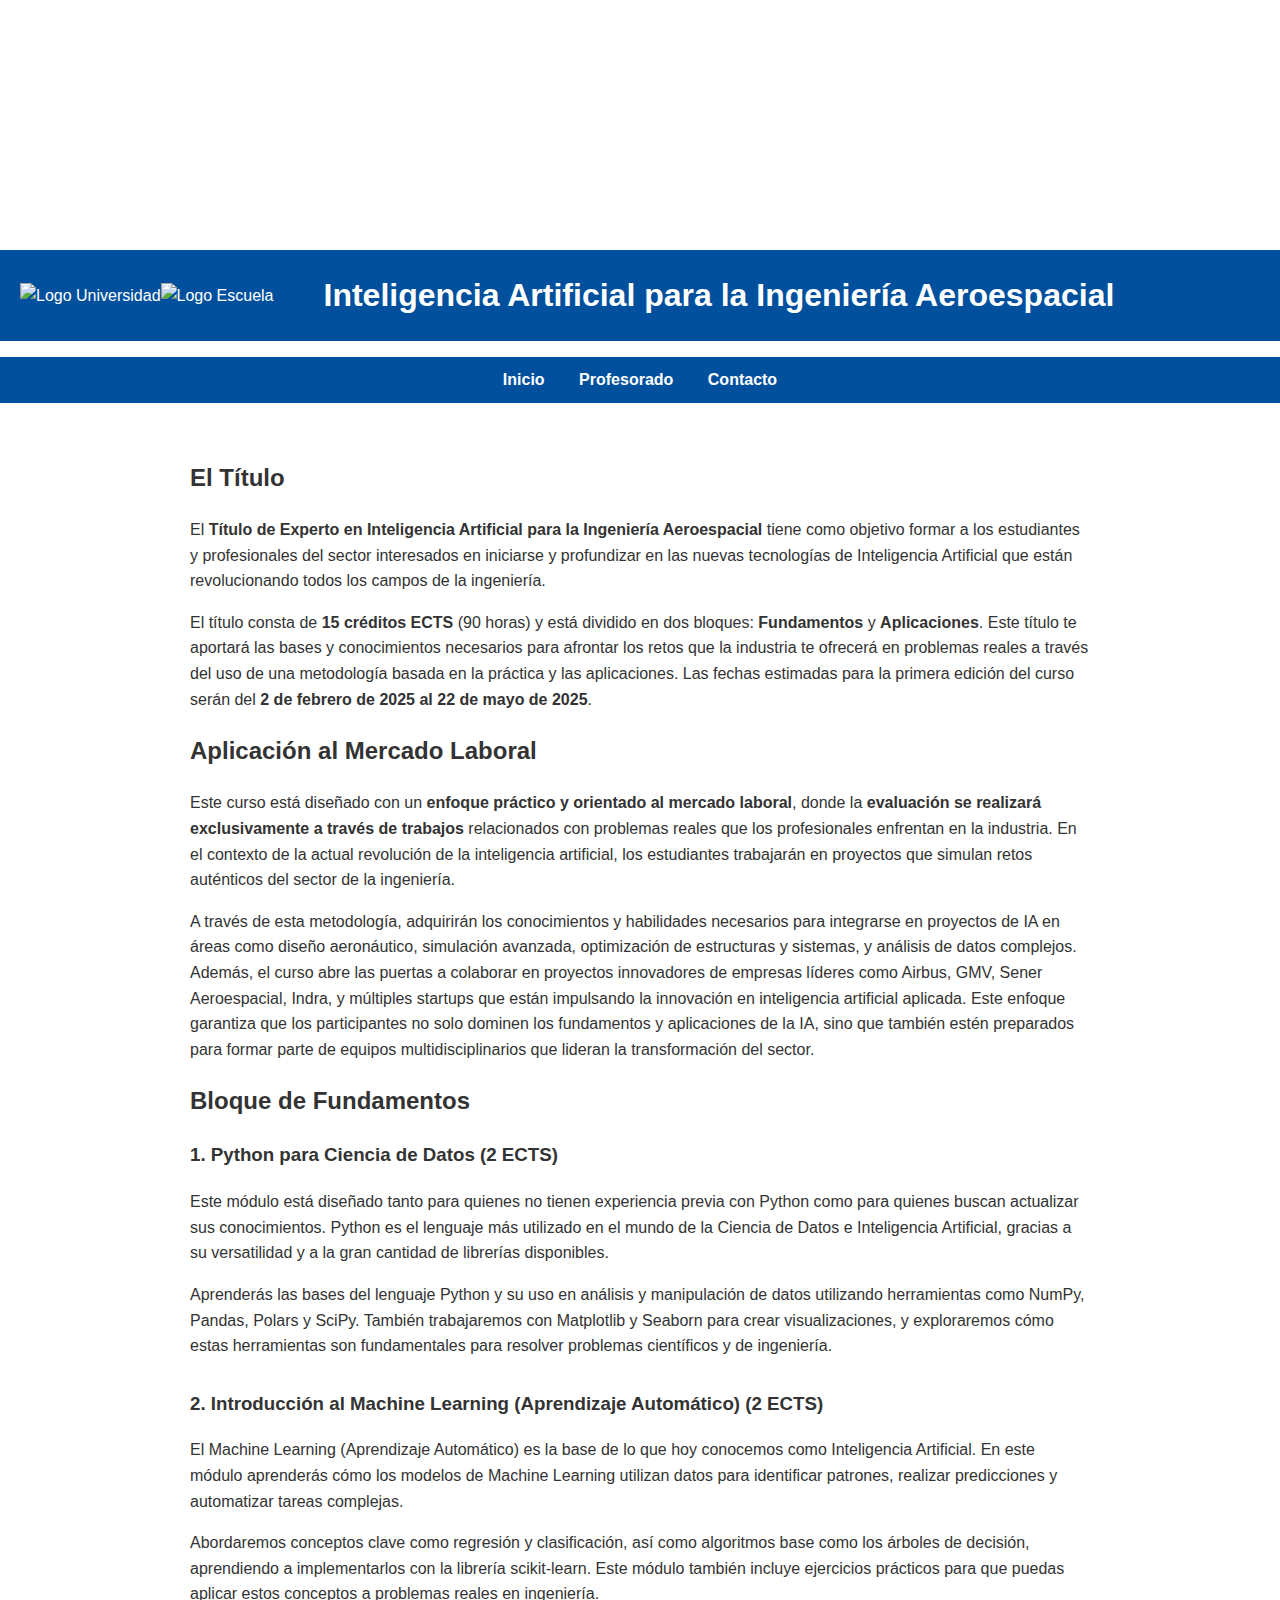
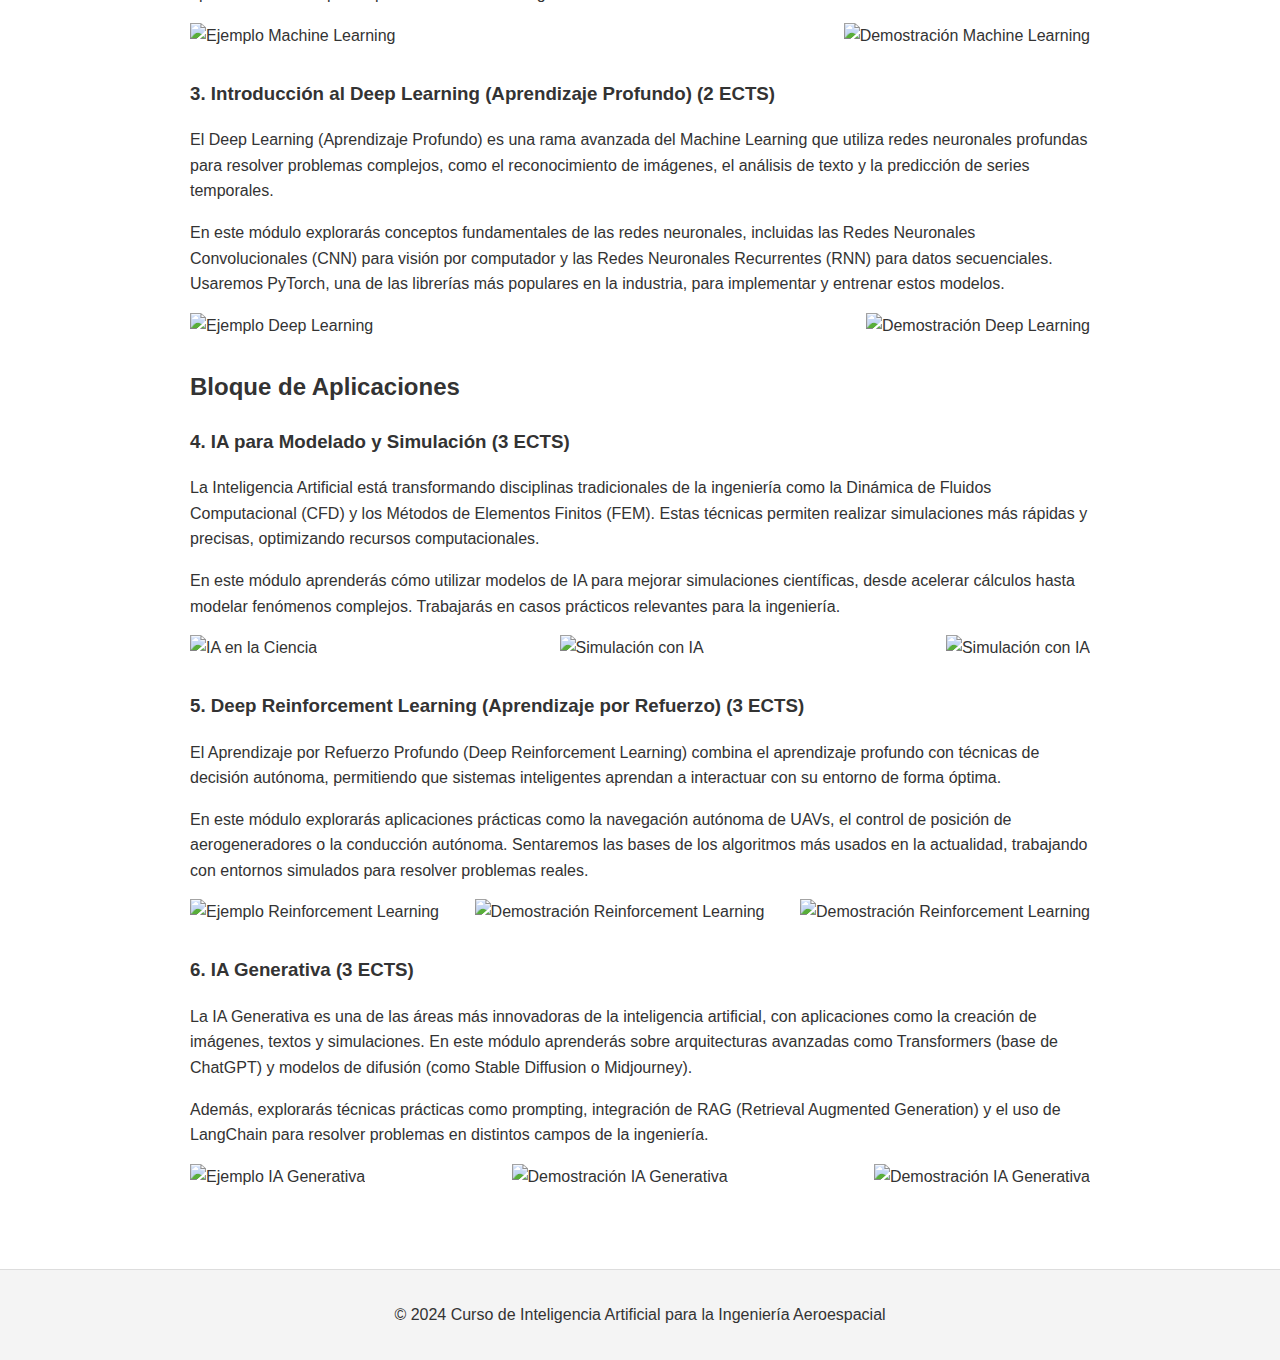
==== commit bf24200d: "Update index.html" ====
--- a/index.html
+++ b/index.html
@@ -95,8 +95,8 @@
         <p>El <strong>Título de Experto en Inteligencia Artificial para la Ingeniería Aeroespacial</strong> tiene como objetivo formar a los estudiantes y profesionales del sector interesados en iniciarse y profundizar en las nuevas tecnologías de Inteligencia Artificial que están revolucionando todos los campos de la ingeniería.</p>
         <p>El título consta de <strong>15 créditos ECTS</strong> (90 horas) y está dividido en dos bloques: <strong>Fundamentos</strong> y <strong>Aplicaciones</strong>. Este título te aportará las bases y conocimientos necesarios para afrontar los retos que la industria te ofrecerá en problemas reales a través del uso de una metodología basada en la práctica y las aplicaciones. Las fechas estimadas para la primera edición del curso serán del <strong>2 de febrero de 2025 al 22 de mayo de 2025</strong>.</p>
 
-        <h2>Aplicación al Mercado Laboral</h2>h2
-        <p>Este curso está diseñado con un <strong>enfoque práctico y orientado al mercado laboral<\strong>, donde la <strong>evaluación se realizará exclusivamente a través de trabajos</strong> relacionados con problemas reales que los profesionales enfrentan en la industria. En el contexto de la actual revolución de la inteligencia artificial, los estudiantes trabajarán en proyectos que simulan retos auténticos del sector de la ingeniería.</p>
+        <h2>Aplicación al Mercado Laboral</h2>
+        <p>Este curso está diseñado con un <strong>enfoque práctico y orientado al mercado laboral</strong>, donde la <strong>evaluación se realizará exclusivamente a través de trabajos</strong> relacionados con problemas reales que los profesionales enfrentan en la industria. En el contexto de la actual revolución de la inteligencia artificial, los estudiantes trabajarán en proyectos que simulan retos auténticos del sector de la ingeniería.</p>
         <p>A través de esta metodología, adquirirán los conocimientos y habilidades necesarios para integrarse en proyectos de IA en áreas como diseño aeronáutico, simulación avanzada, optimización de estructuras y sistemas, y análisis de datos complejos. Además, el curso abre las puertas a colaborar en proyectos innovadores de empresas líderes como Airbus, GMV, Sener Aeroespacial, Indra, y múltiples startups que están impulsando la innovación en inteligencia artificial aplicada. Este enfoque garantiza que los participantes no solo dominen los fundamentos y aplicaciones de la IA, sino que también estén preparados para formar parte de equipos multidisciplinarios que lideran la transformación del sector.</p>
         
         <h2>Bloque de Fundamentos</h2>
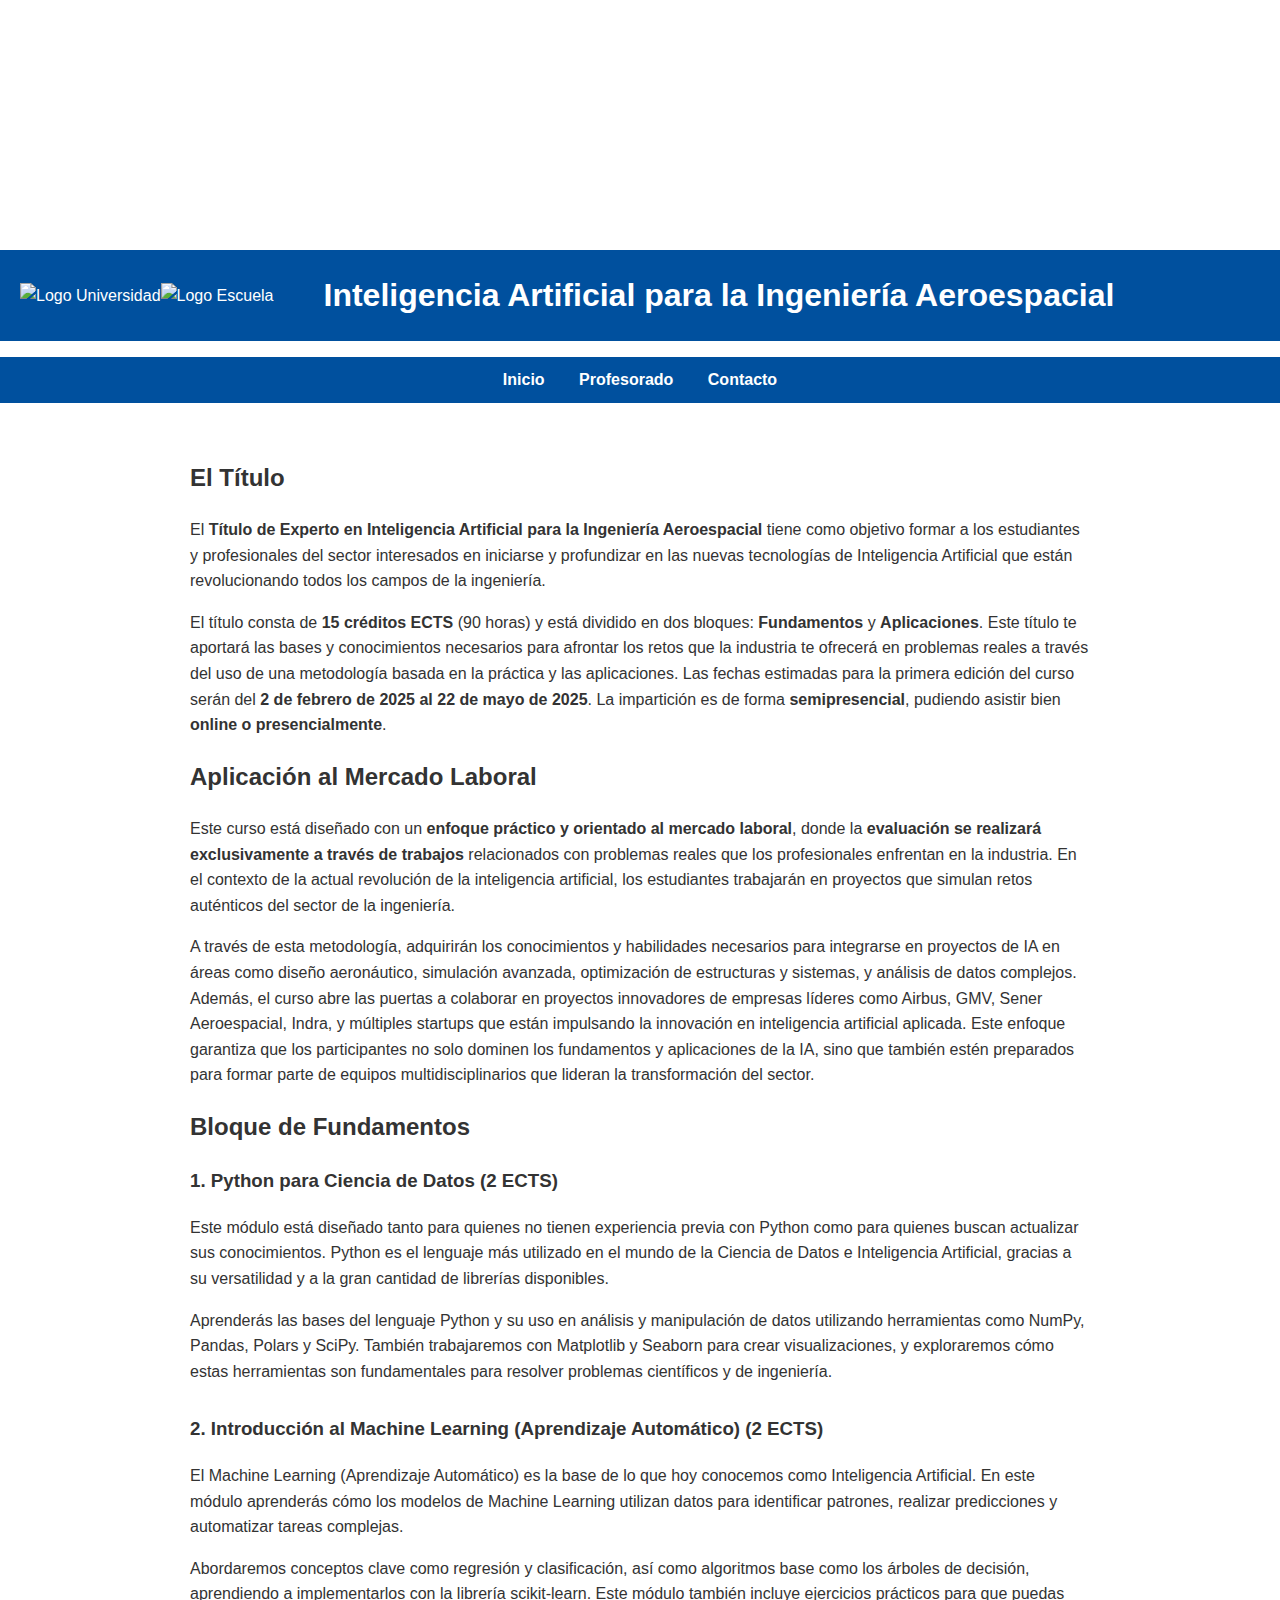
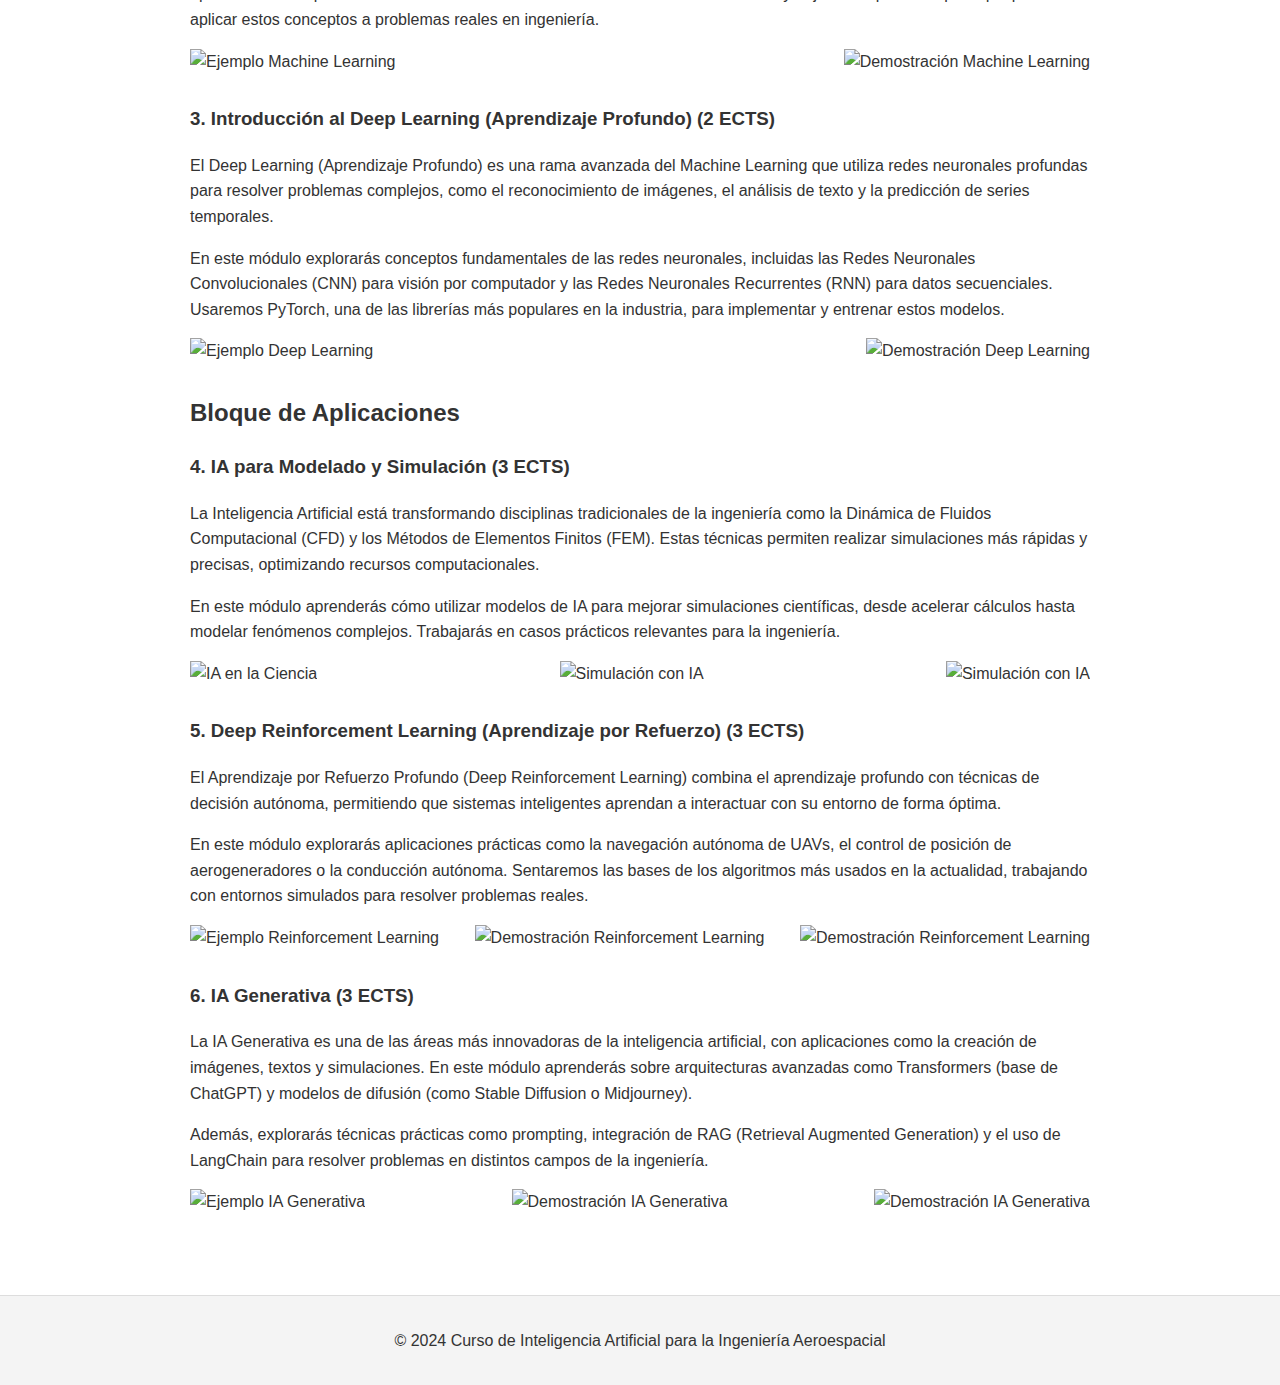
==== commit 50374126: "Update index.html" ====
--- a/index.html
+++ b/index.html
@@ -93,7 +93,7 @@
     <div class="container">
         <h2>El Título</h2>
         <p>El <strong>Título de Experto en Inteligencia Artificial para la Ingeniería Aeroespacial</strong> tiene como objetivo formar a los estudiantes y profesionales del sector interesados en iniciarse y profundizar en las nuevas tecnologías de Inteligencia Artificial que están revolucionando todos los campos de la ingeniería.</p>
-        <p>El título consta de <strong>15 créditos ECTS</strong> (90 horas) y está dividido en dos bloques: <strong>Fundamentos</strong> y <strong>Aplicaciones</strong>. Este título te aportará las bases y conocimientos necesarios para afrontar los retos que la industria te ofrecerá en problemas reales a través del uso de una metodología basada en la práctica y las aplicaciones. Las fechas estimadas para la primera edición del curso serán del <strong>2 de febrero de 2025 al 22 de mayo de 2025</strong>.</p>
+        <p>El título consta de <strong>15 créditos ECTS</strong> (90 horas) y está dividido en dos bloques: <strong>Fundamentos</strong> y <strong>Aplicaciones</strong>. Este título te aportará las bases y conocimientos necesarios para afrontar los retos que la industria te ofrecerá en problemas reales a través del uso de una metodología basada en la práctica y las aplicaciones. Las fechas estimadas para la primera edición del curso serán del <strong>2 de febrero de 2025 al 22 de mayo de 2025</strong>. La impartición es de forma <strong>semipresencial</strong>, pudiendo asistir bien <strong>online o presencialmente</strong>.</p>
 
         <h2>Aplicación al Mercado Laboral</h2>
         <p>Este curso está diseñado con un <strong>enfoque práctico y orientado al mercado laboral</strong>, donde la <strong>evaluación se realizará exclusivamente a través de trabajos</strong> relacionados con problemas reales que los profesionales enfrentan en la industria. En el contexto de la actual revolución de la inteligencia artificial, los estudiantes trabajarán en proyectos que simulan retos auténticos del sector de la ingeniería.</p>
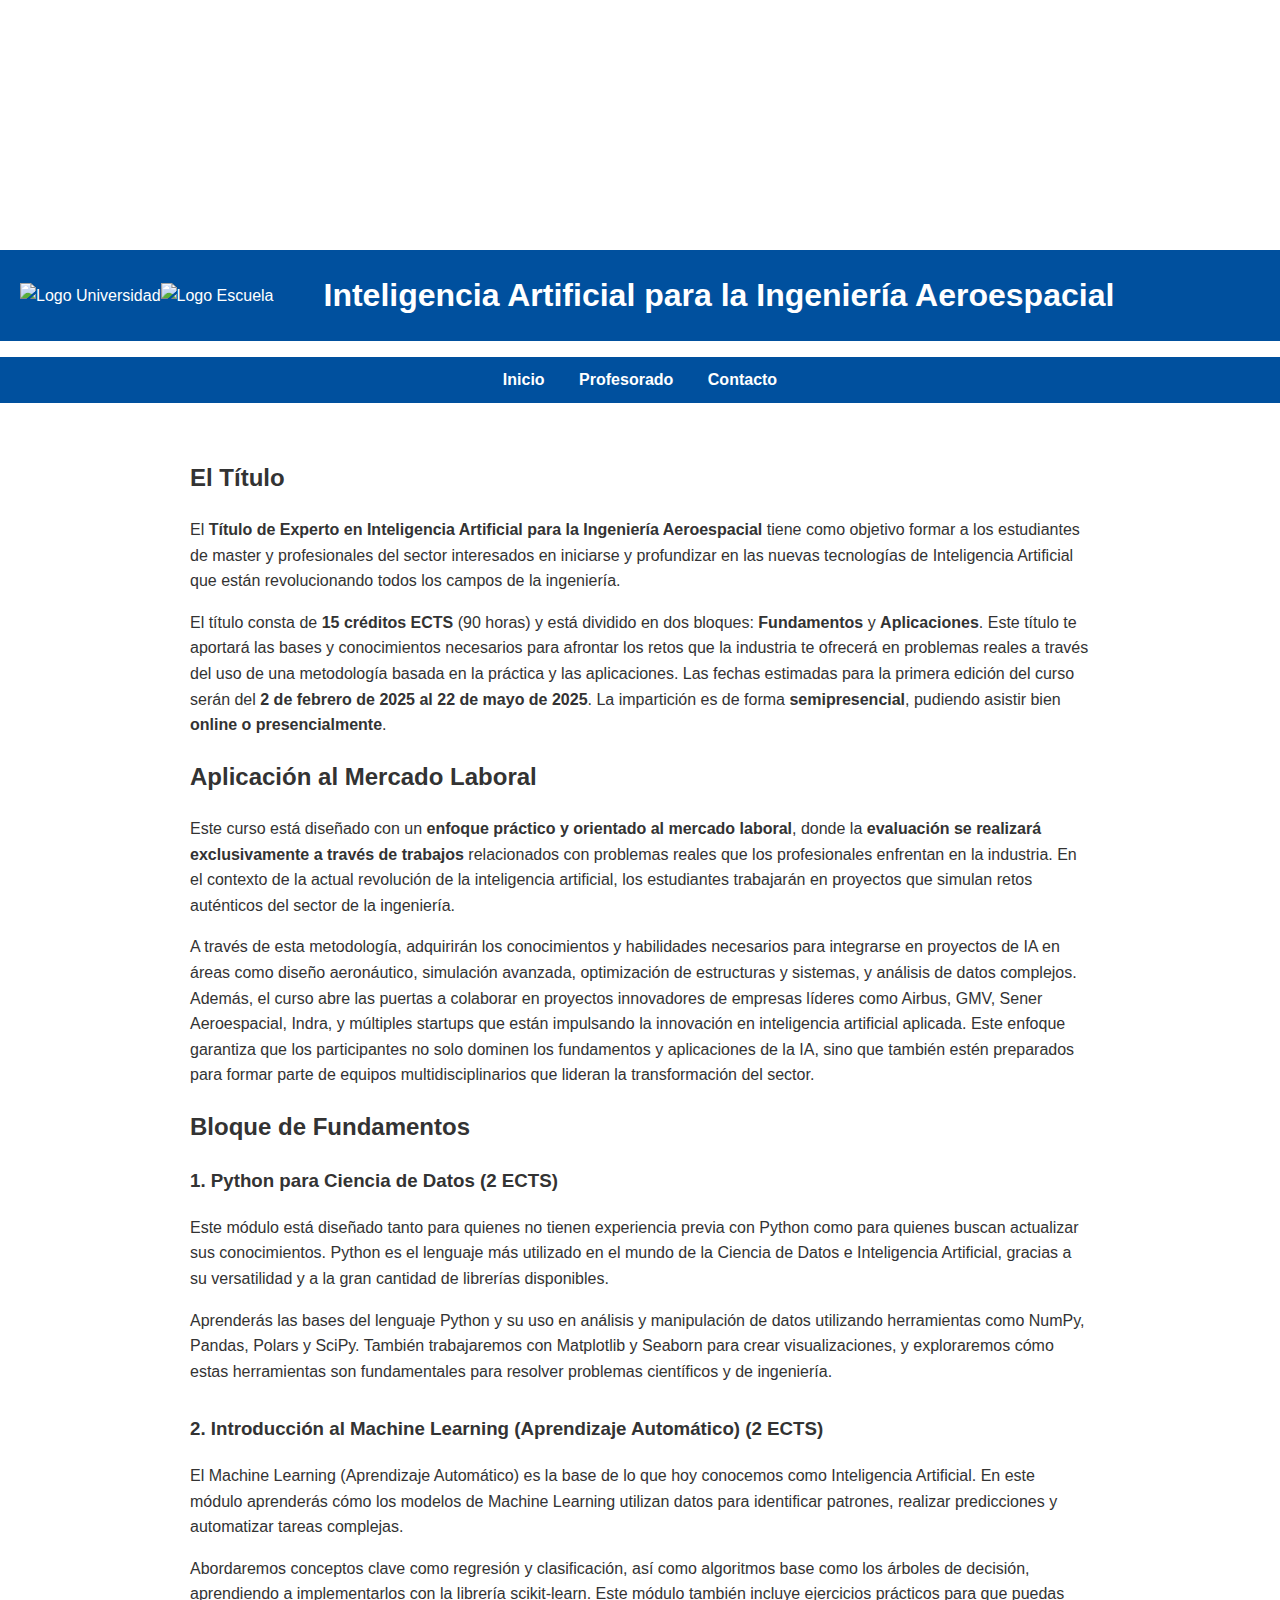
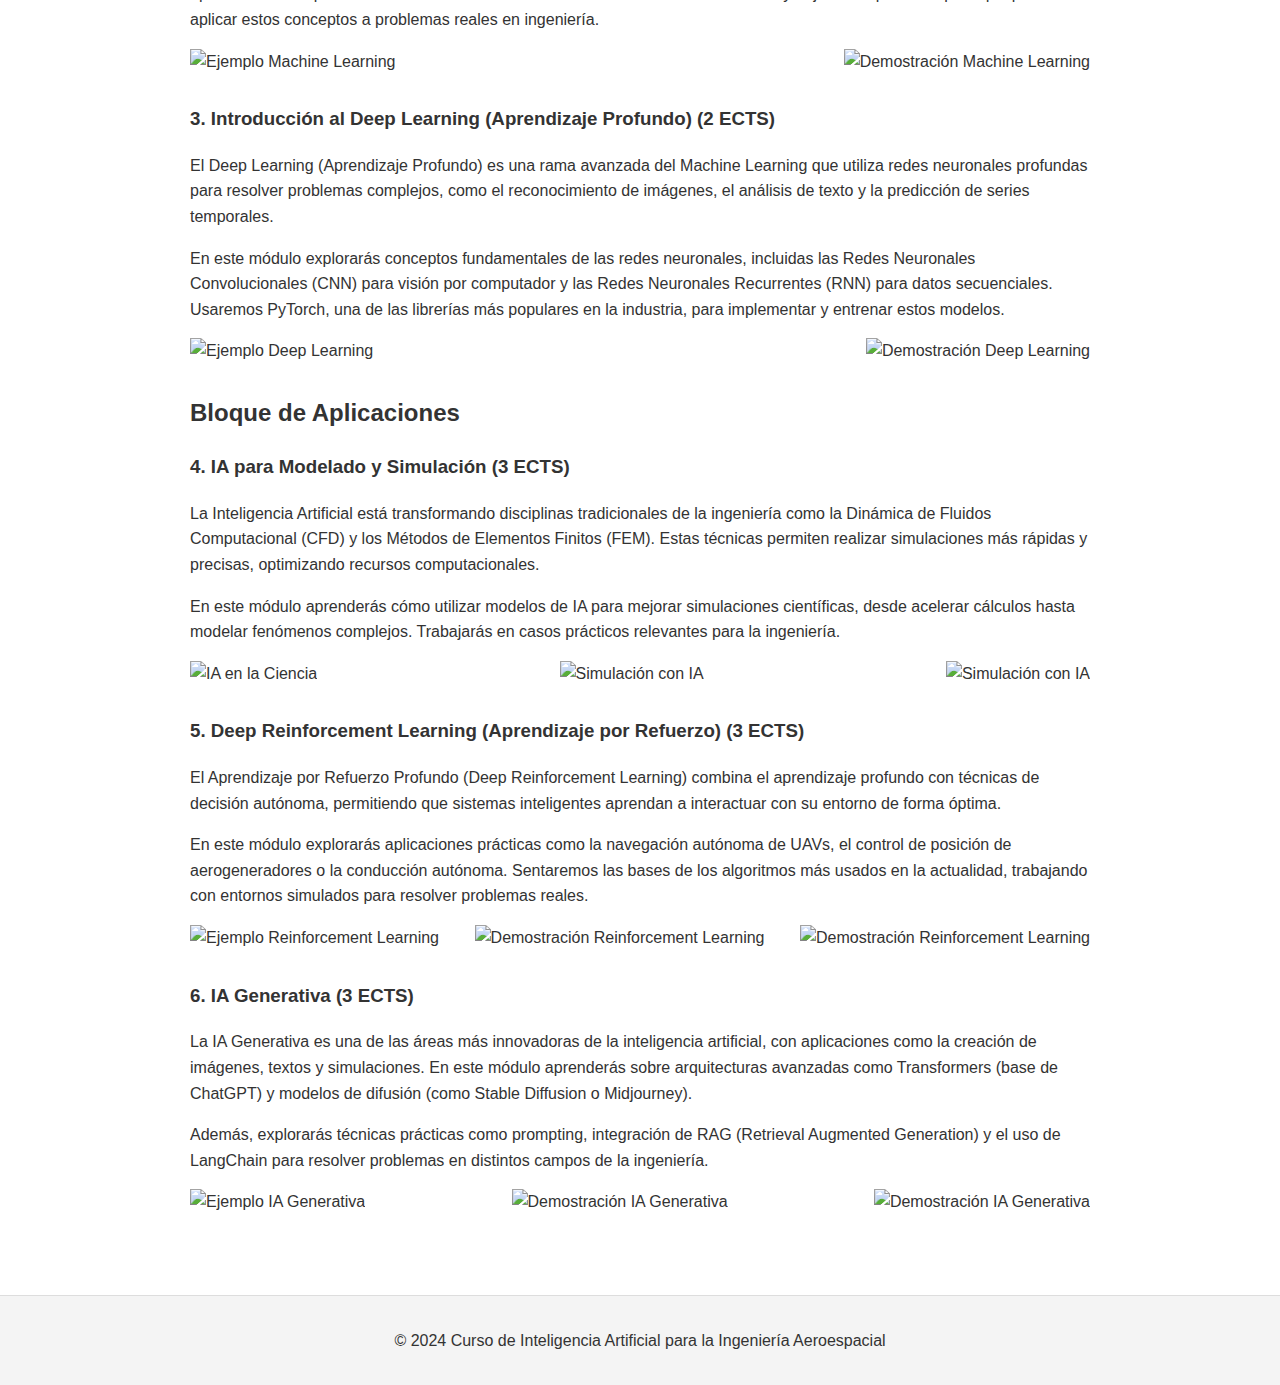
==== commit 9b69a81b: "Update index.html" ====
--- a/index.html
+++ b/index.html
@@ -92,7 +92,7 @@
 
     <div class="container">
         <h2>El Título</h2>
-        <p>El <strong>Título de Experto en Inteligencia Artificial para la Ingeniería Aeroespacial</strong> tiene como objetivo formar a los estudiantes y profesionales del sector interesados en iniciarse y profundizar en las nuevas tecnologías de Inteligencia Artificial que están revolucionando todos los campos de la ingeniería.</p>
+        <p>El <strong>Título de Experto en Inteligencia Artificial para la Ingeniería Aeroespacial</strong> tiene como objetivo formar a los estudiantes de master y profesionales del sector interesados en iniciarse y profundizar en las nuevas tecnologías de Inteligencia Artificial que están revolucionando todos los campos de la ingeniería.</p>
         <p>El título consta de <strong>15 créditos ECTS</strong> (90 horas) y está dividido en dos bloques: <strong>Fundamentos</strong> y <strong>Aplicaciones</strong>. Este título te aportará las bases y conocimientos necesarios para afrontar los retos que la industria te ofrecerá en problemas reales a través del uso de una metodología basada en la práctica y las aplicaciones. Las fechas estimadas para la primera edición del curso serán del <strong>2 de febrero de 2025 al 22 de mayo de 2025</strong>. La impartición es de forma <strong>semipresencial</strong>, pudiendo asistir bien <strong>online o presencialmente</strong>.</p>
 
         <h2>Aplicación al Mercado Laboral</h2>
